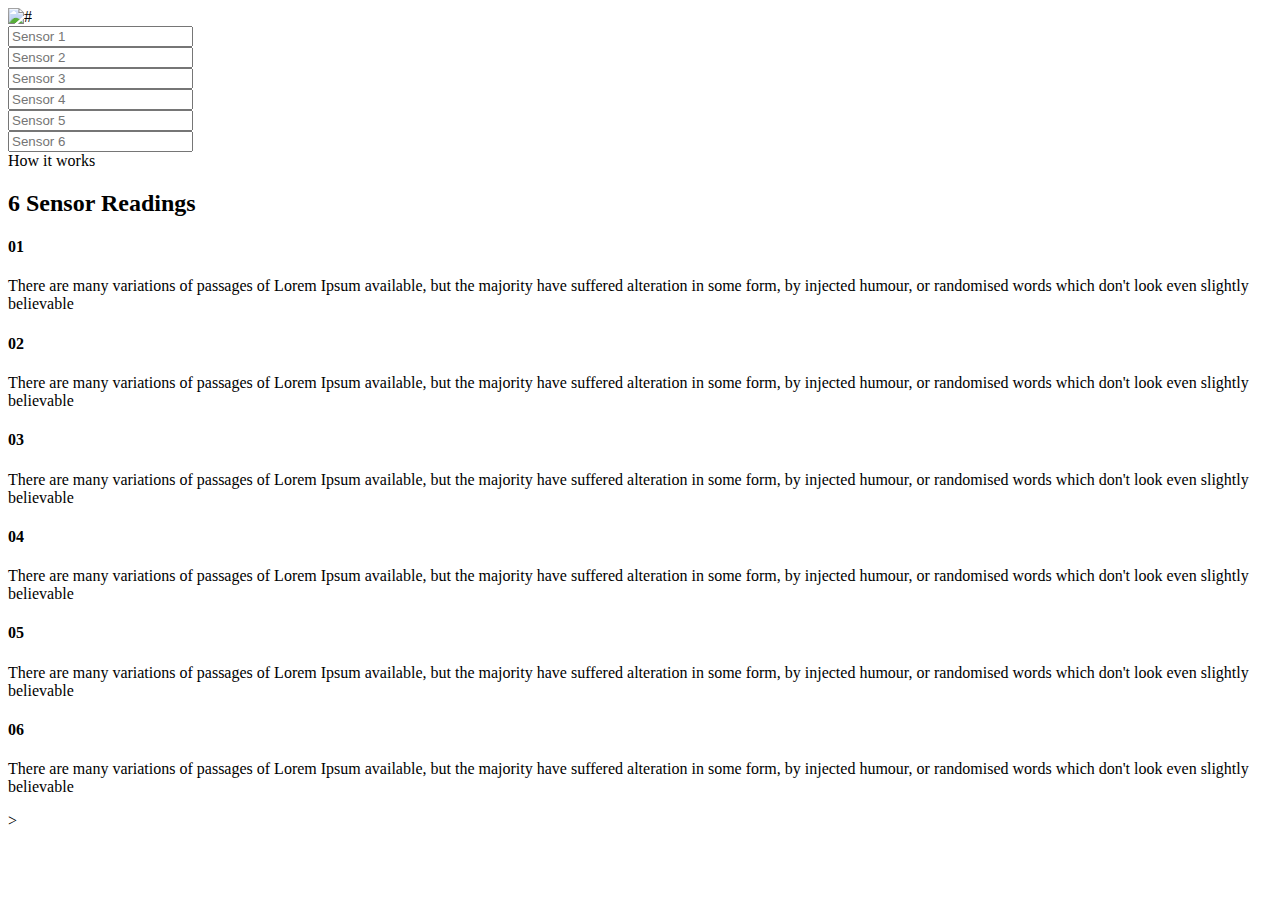
==== templates/index.html @ a4788f46 "sort numbers fix" ====
<!DOCTYPE html>
<html lang="en">
   <head>
      <!-- basic -->
      <meta charset="utf-8">
      <meta http-equiv="X-UA-Compatible" content="IE=edge">
      <!-- mobile metas -->
      <meta name="viewport" content="width=device-width, initial-scale=1">
      <meta name="viewport" content="initial-scale=1, maximum-scale=1">
      <!-- site metas -->
      <title>Flow</title>
      <meta name="keywords" content="">
      <meta name="description" content="">
      <meta name="author" content="">
      <!-- bootstrap css -->
      <link rel="stylesheet" href="static/css/bootstrap.min.css">
      <!-- style css -->
      <link rel="stylesheet" href="static/css/style.css">
      <!-- Responsive-->
      <link rel="stylesheet" href="static/css/responsive.css">
      <!-- fevicon -->
      <link rel="icon" href="static/images/fevicon.png" type="image/gif" />
      <!-- Scrollbar Custom CSS -->
      <link rel="stylesheet" href="static/css/jquery.mCustomScrollbar.min.css">
      <!-- Tweaks for older IEs-->
      <link rel="stylesheet" href="https://netdna.bootstrapcdn.com/font-awesome/4.0.3/css/font-awesome.css">
      <link rel="stylesheet" href="https://cdnjs.cloudflare.com/ajax/libs/fancybox/2.1.5/jquery.fancybox.min.css" media="screen">
      <!--[if lt IE 9]>
      <script src="https://oss.maxcdn.com/html5shiv/3.7.3/html5shiv.min.js"></script>
      <script src="https://oss.maxcdn.com/respond/1.4.2/respond.min.js"></script><![endif]-->
   </head>
   <!-- body -->

   <body>
<!--First section-->
      <div style="background-image: url('/Users/mahalakshmi/Downloads/1.png');
      background-size: cover; height:480; padding-top:80;">
      </div>
   </body>


   <body class="main-layout">
      <!-- loader  -->
      <div class="loader_bg">
         <div class="loader"><img src="static/images/loading.gif" alt="#" /></div>
      </div>
      <!-- end loader -->
      <!-- banner -->
      <section class="banner_main">
         <div class="container">
            <div class="row d_flex">
               <div class="col-md-6" id="chart" style="-ms-flex:0 0 100%; flex: 0 0 100%">
               </div>
               <div class="col-md-6">
                  <form id="request" class="main_form">
                     <div class="row">
                        <div class="col-md-12 ">
                           <input class="contactus" id="log1" readonly="readonly" placeholder="Sensor 1" type="type" name="Sensor1">
                        </div>
                        <div class="col-md-12">
                           <input class="contactus" id="log2" readonly="readonly" placeholder="Sensor 2" type="type" name="Sensor2">
                        </div>
                        <div class="col-md-12">
                           <input class="contactus" id="log3" readonly=readonly" placeholder="Sensor 3" type="type" name="Sensor3">
                        </div>
                        <div class="col-md-12 ">
                           <input class="contactus" id="log4" readonly="readonly" placeholder="Sensor 4" type="type" name="Sensor1">
                        </div>
                        <div class="col-md-12">
                           <input class="contactus" id="log5" readonly="readonly" placeholder="Sensor 5" type="type" name="Sensor2">
                        </div>
                        <div class="col-md-12">
                           <input class="contactus" id="log6" readonly=readonly" placeholder="Sensor 6" type="type" name="Sensor3">
                        </div>
                     </div>
                  </form>
               </div>
            </div>
         </div>
      </section>
      <!-- works -->
      <div class="works">
         <div class="container">
            <div class="row">
               <div class="col-md-12">
                  <div class="titlepage">
                     <span>How it works</span>
                     <h2> <strong class="yellow">6 Sensor </strong>Readings</h2>
                  </div>
               </div>
            </div>
            <div class="row">
               <div class="col-md-4">
                  <div id="white_bg_01" class="works_box">
                     <h4>01</h4>
                     <p id="id_01">There are many variations of passages of Lorem Ipsum available, but the majority have suffered alteration in some form, by injected humour, or randomised words which don't look even slightly believable</p>
                  </div>
               </div>
               <div class="col-md-4">
                  <div id="white_bg_02" class="works_box ">
                     <h4>02</h4>
                     <p id="id_02">There are many variations of passages of Lorem Ipsum available, but the majority have suffered alteration in some form, by injected humour, or randomised words which don't look even slightly believable</p>
                  </div>
               </div>
               <div class="col-md-4">
                  <div id="white_bg_03" class="works_box">
                     <h4>03</h4>
                     <p id="id_03">There are many variations of passages of Lorem Ipsum available, but the majority have suffered alteration in some form, by injected humour, or randomised words which don't look even slightly believable</p>
                  </div>
               </div>
               <div class="col-md-4">
                  <div id="white_bg_04" class="works_box">
                     <h4>04</h4>
                     <p id="id_04">There are many variations of passages of Lorem Ipsum available, but the majority have suffered alteration in some form, by injected humour, or randomised words which don't look even slightly believable</p>
                  </div>
               </div>
               <div class="col-md-4">
                  <div id="white_bg_05" class="works_box ">
                     <h4>05</h4>
                     <p id="id_05">There are many variations of passages of Lorem Ipsum available, but the majority have suffered alteration in some form, by injected humour, or randomised words which don't look even slightly believable</p>
                  </div>
               </div>
               <div class="col-md-4">
                  <div id="white_bg_06" class="works_box">
                     <h4>06</h4>
                     <p id="id_06">There are many variations of passages of Lorem Ipsum available, but the majority have suffered alteration in some form, by injected humour, or randomised words which don't look even slightly believable</p>
                  </div>
               </div>
            </div>
         </div>
      </div>
      <!-- end works -->
      <!-- end banner -->
      <!-- Javascript files-->
      <script src="static/js/jquery.min.js"></script>
      <script src="static/js/popper.min.js"></script>
      <script src="static/js/bootstrap.bundle.min.js"></script>
      <script src="static/js/jquery-3.0.0.min.js"></script>
      <!-- sidebar -->
      <script src="static/js/jquery.mCustomScrollbar.concat.min.js"></script>
      <script src="static/js/custom.js"></script>
      <script src="https:cdnjs.cloudflare.com/ajax/libs/fancybox/2.1.5/jquery.fancybox.min.js"></script>
      <script src="https://cdn.anychart.com/js/8.11.0/anychart-core.min.js"></<script !src=""></script>>
      <script src="https://cdn.anychart.com/js/8.11.0/anychart-pie.min.js"></script>
      <script src="//code.jquery.com/jquery-3.3.1.min.js"></script>
      <script type="text/javascript" src="//cdnjs.cloudflare.com/ajax/libs/socket.io/1.3.6/socket.io.min.js"></script>
      <script src="static/js/application.js"></script>
   </body>
</html>
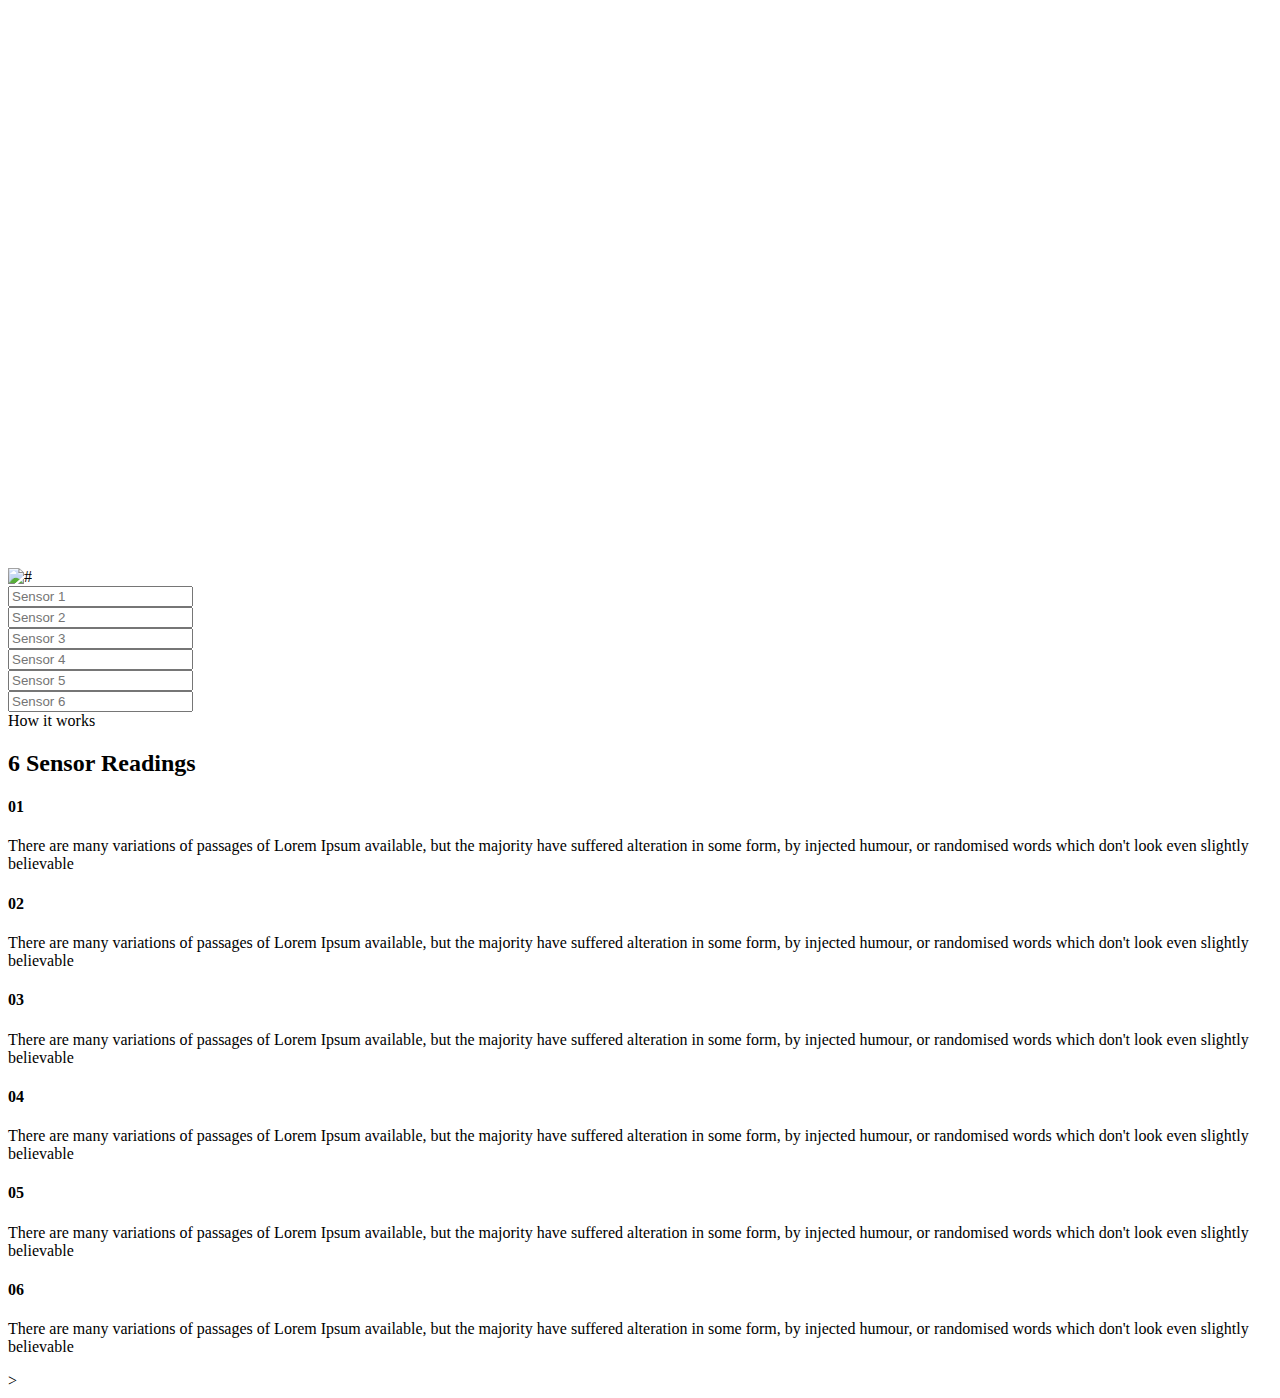
==== commit 5d593320: "sort numbers fix" ====
--- a/templates/index.html
+++ b/templates/index.html
@@ -33,8 +33,8 @@
 
    <body>
 <!--First section-->
-      <div style="background-image: url('/Users/mahalakshmi/Downloads/1.png');
-      background-size: cover; height:480; padding-top:80;">
+      <div style="background-image: url('Users/mahalakshmi/Downloads/1.png');
+      background-size: cover; height:480px; padding-top:80px;">
       </div>
    </body>
 
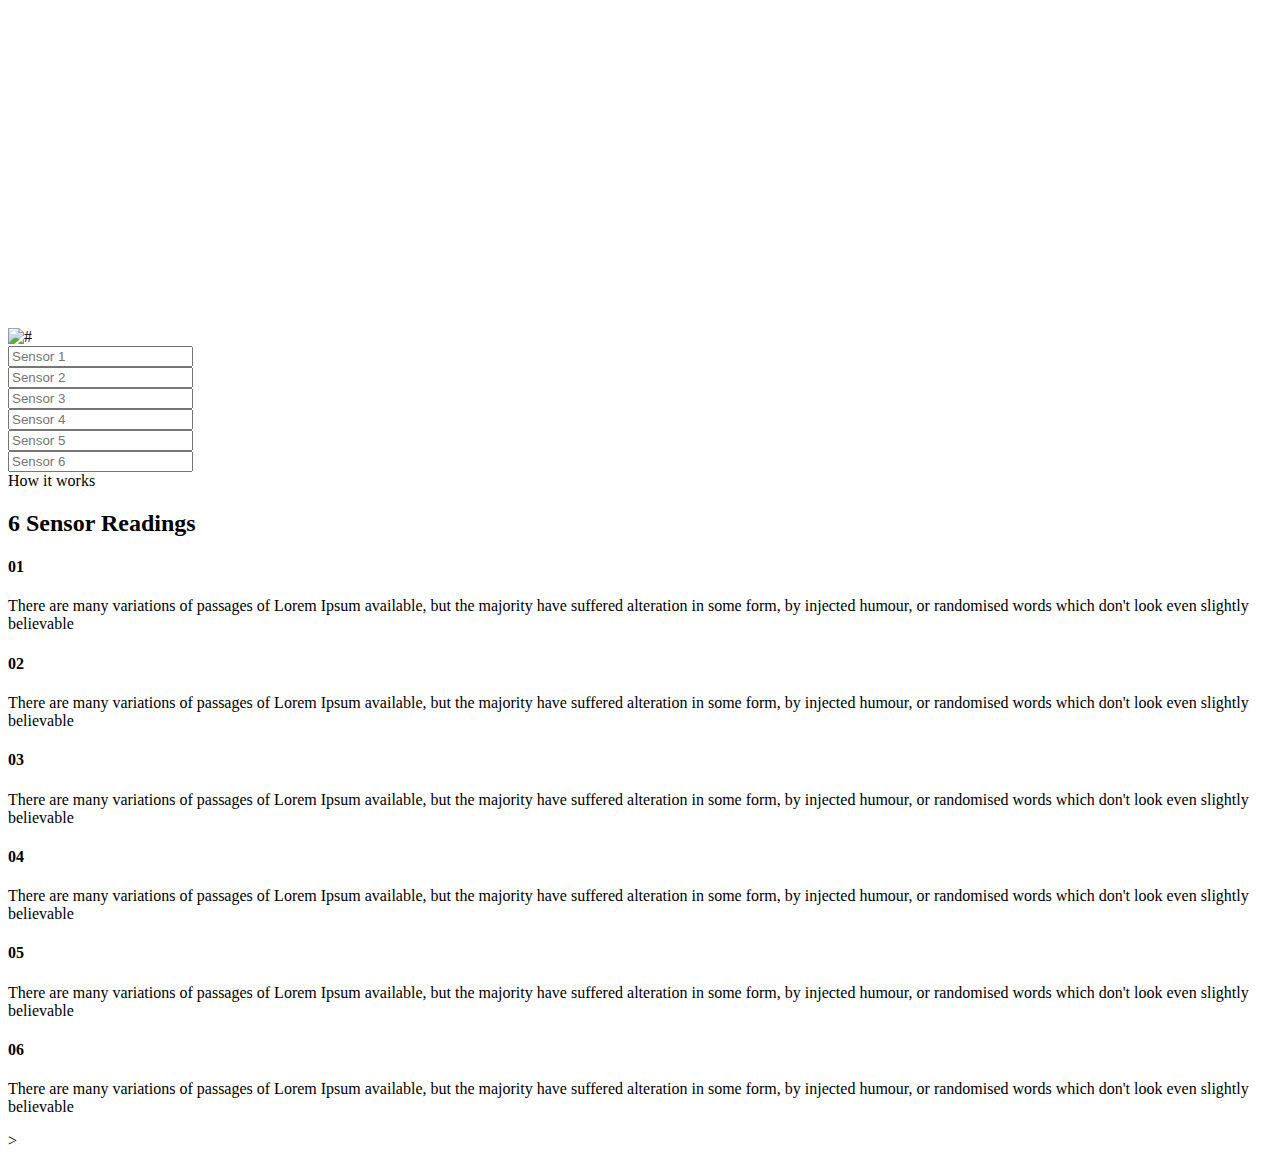
==== commit 329d14d7: "sort numbers fix" ====
--- a/templates/index.html
+++ b/templates/index.html
@@ -33,8 +33,8 @@
 
    <body>
 <!--First section-->
-      <div style="background-image: url('Users/mahalakshmi/Downloads/1.png');
-      background-size: cover; height:480px; padding-top:80px;">
+      <div style="background-image: url('static/images/1.png');
+      background-size: cover; height:240px; padding-top:80px;">
       </div>
    </body>
 
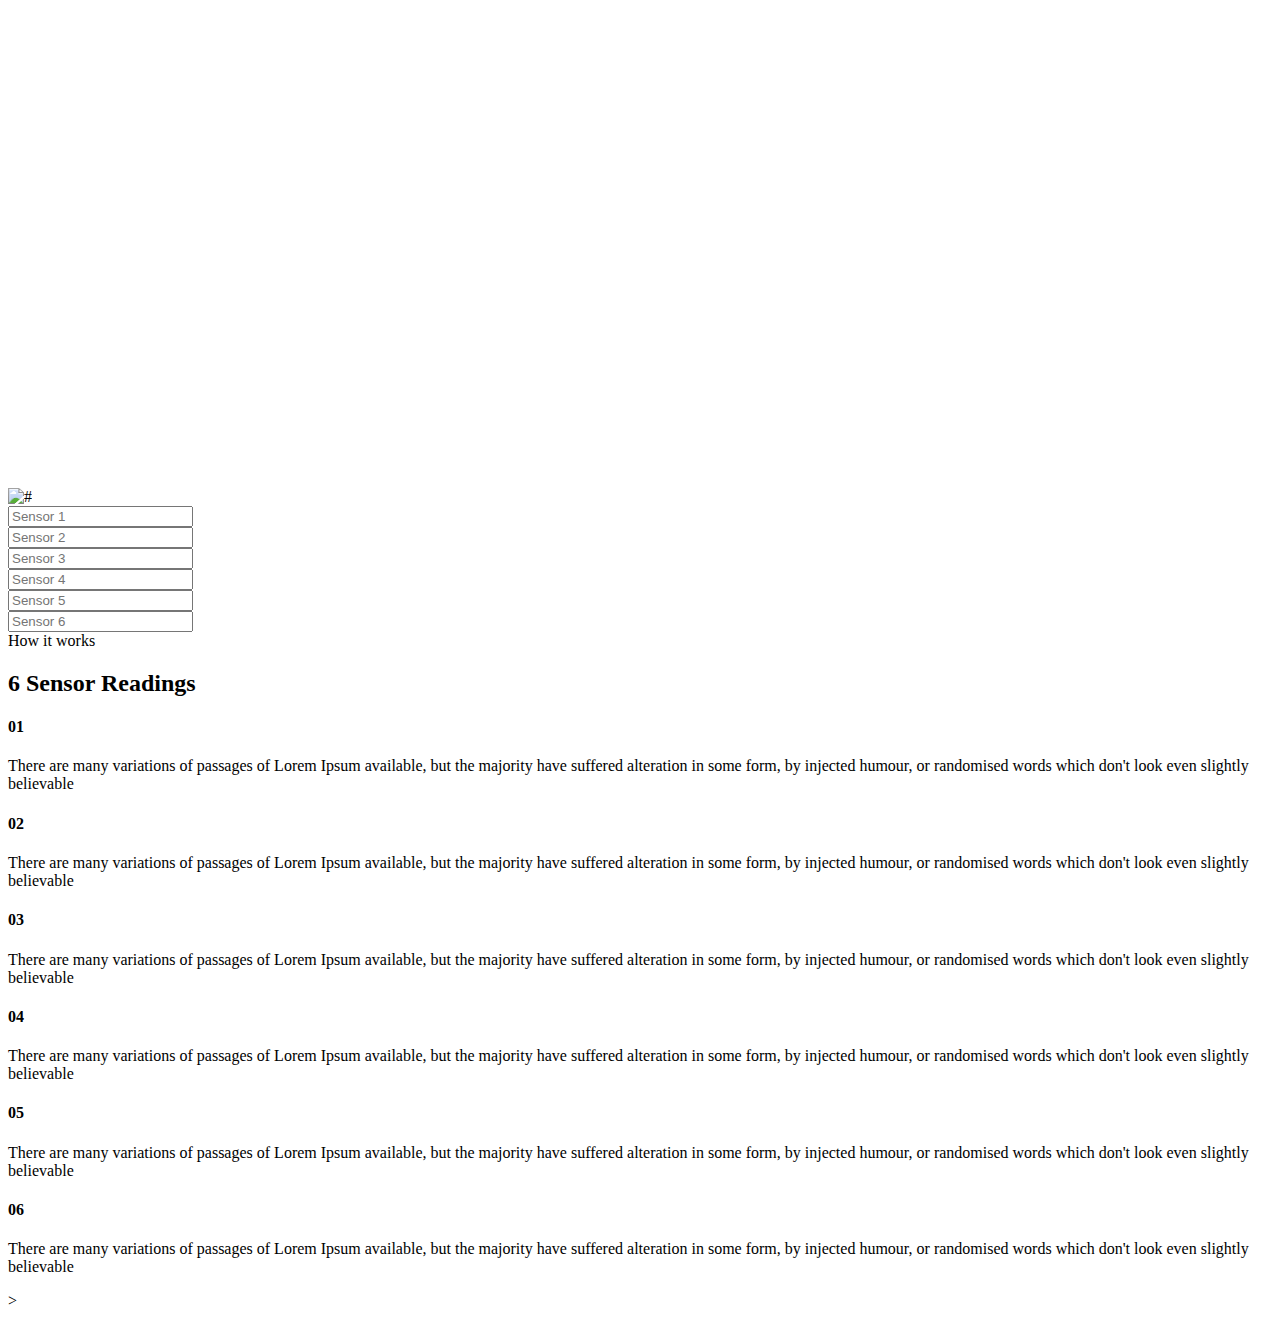
==== commit 86c030eb: "sort numbers fix" ====
--- a/templates/index.html
+++ b/templates/index.html
@@ -34,7 +34,7 @@
    <body>
 <!--First section-->
       <div style="background-image: url('static/images/1.png');
-      background-size: cover; height:240px; padding-top:80px;">
+      background-size: cover; height:480px; padding-top:0px;">
       </div>
    </body>
 
